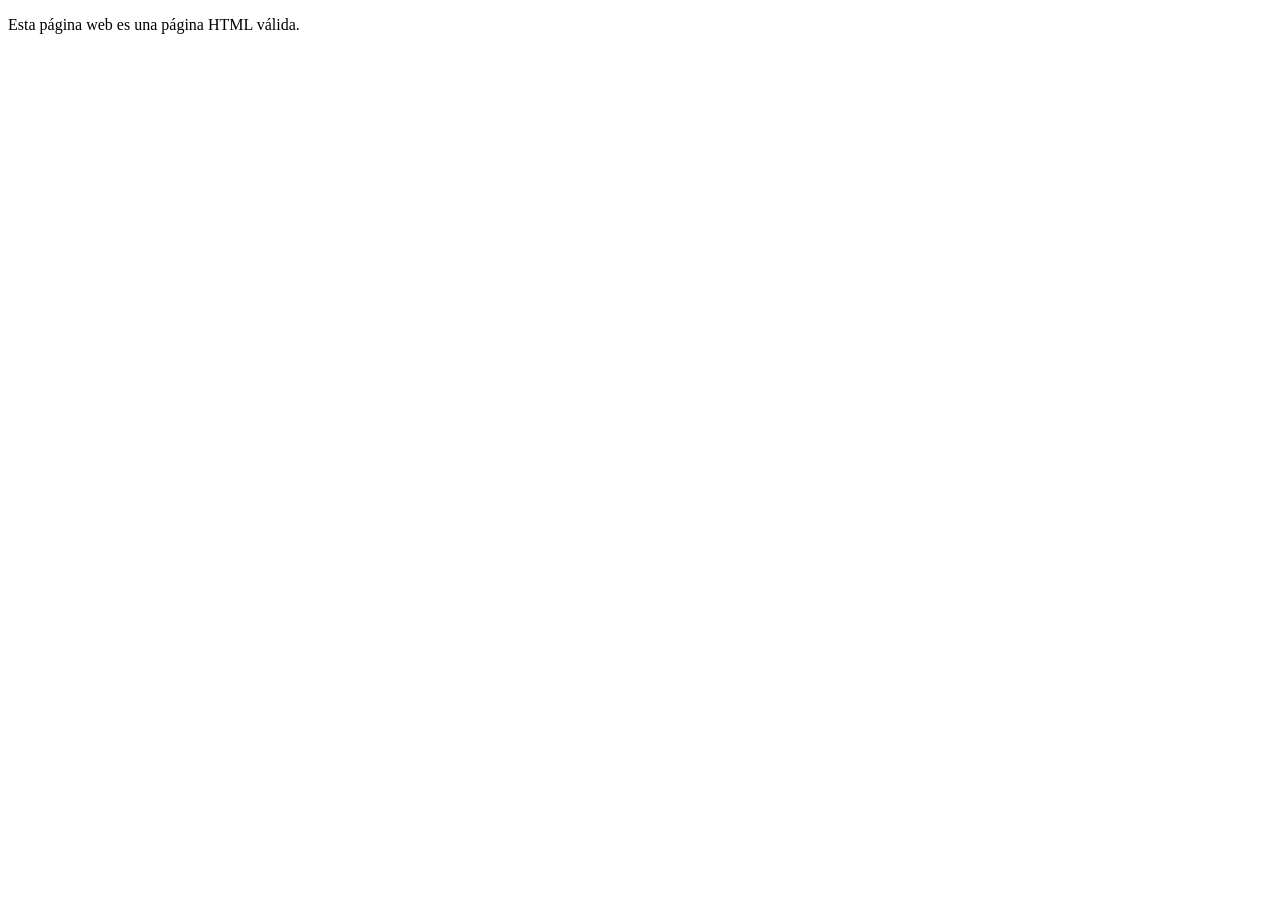
==== index.html @ 25e62c46 "index.html agregado" ====
<!DOCTYPE html>
<html lang="es">
<head>
  <meta charset="utf-8">
  <title>HTML</title>
  <meta name="viewport" content="width=device-width, initial-scale=1.0">
  <link rel="stylesheet" href="estilo.css">
</head>

<body>
  <p>Esta página web es una página HTML válida.</p>
</body>
</html>
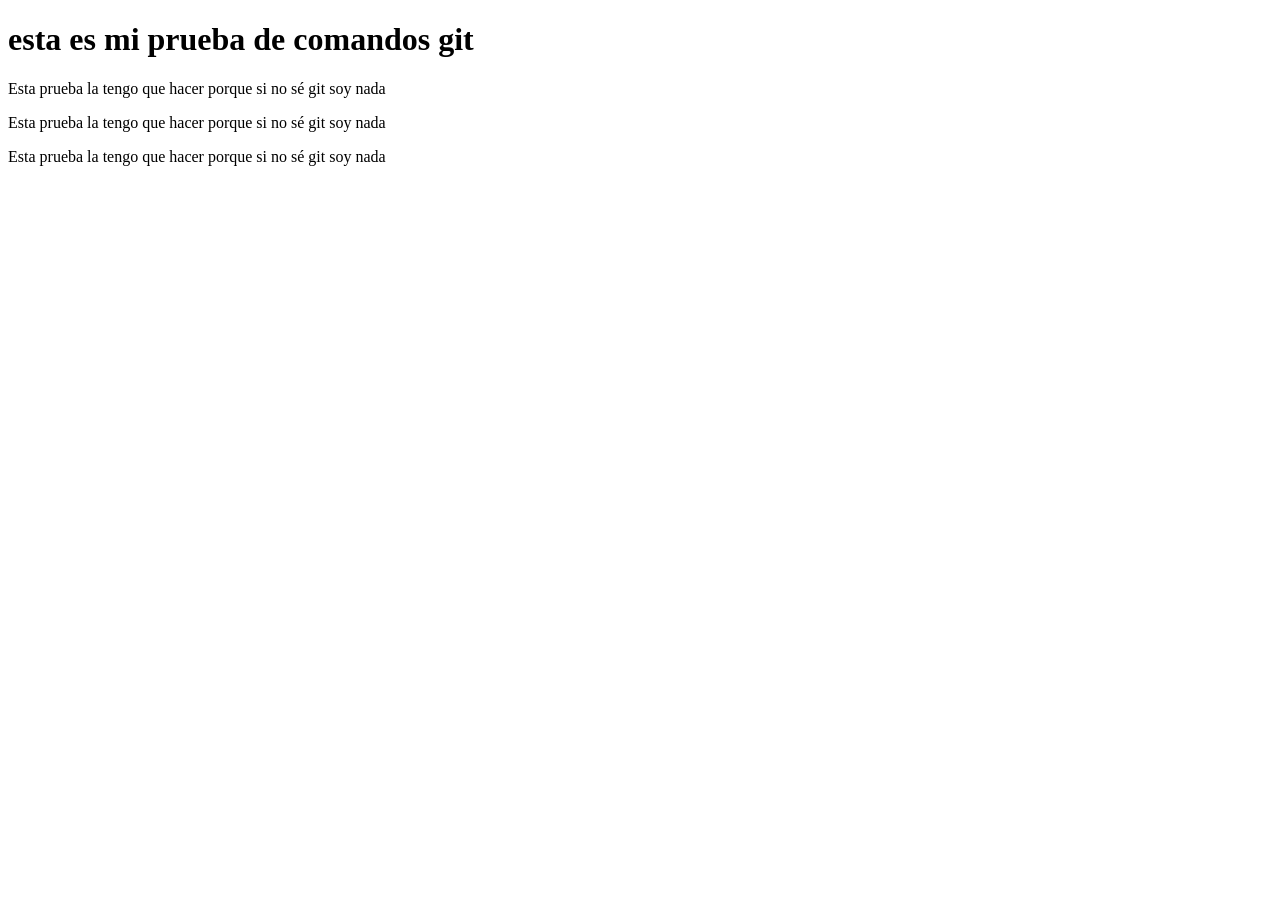
==== commit 8a2e2d1f: "index.html editado" ====
--- a/index.html
+++ b/index.html
@@ -8,6 +8,12 @@
 </head>
 
 <body>
-  <p>Esta página web es una página HTML válida.</p>
+    <h1>esta es mi prueba de comandos git</h1>
+  <p>Esta prueba la tengo que hacer porque
+    si no sé git soy nada</p>
+    <p>Esta prueba la tengo que hacer porque
+        si no sé git soy nada</p>
+        <p>Esta prueba la tengo que hacer porque
+            si no sé git soy nada</p>
 </body>
 </html>
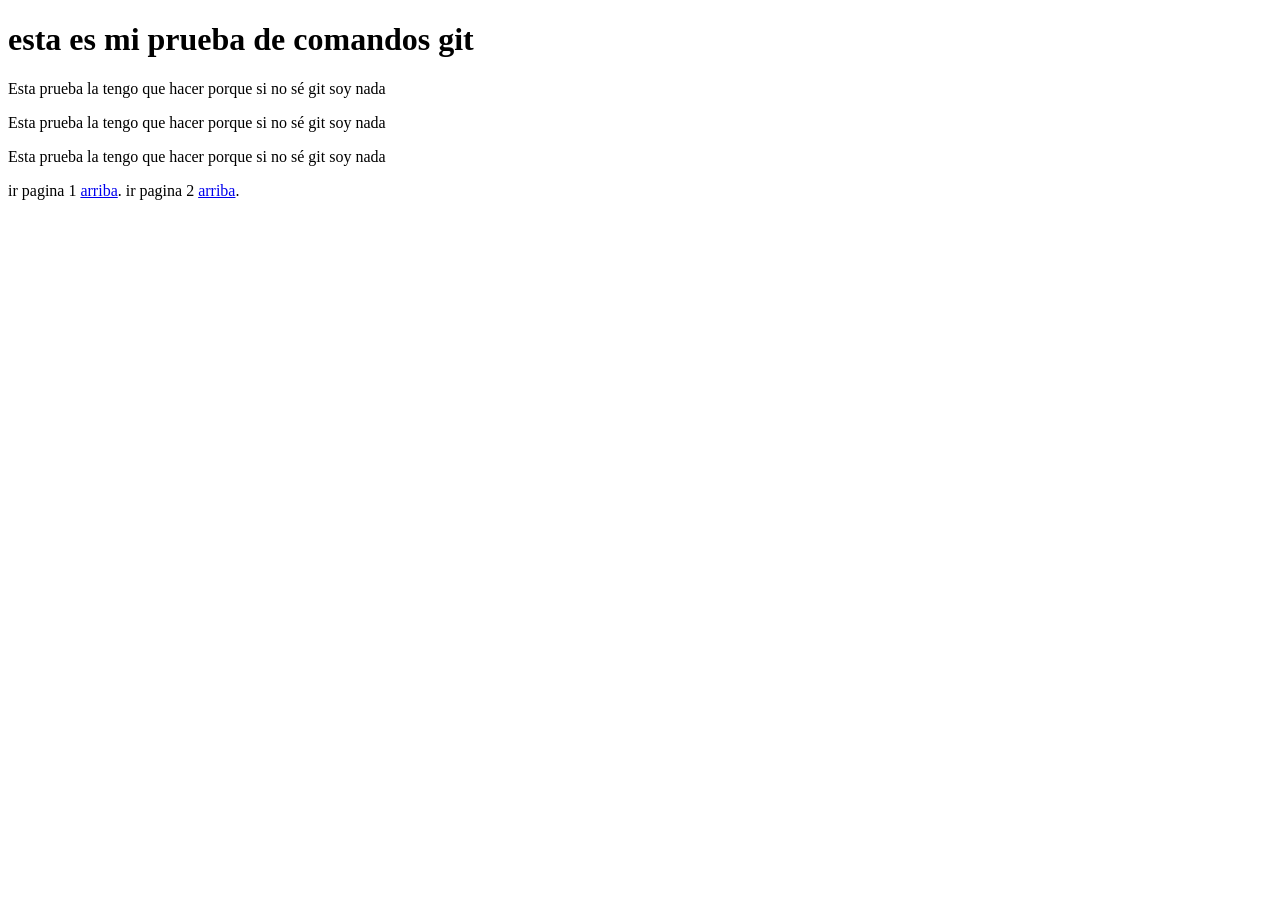
==== commit 2f520c78: "navegación terminada" ====
--- a/index.html
+++ b/index.html
@@ -15,5 +15,8 @@
         si no sé git soy nada</p>
         <p>Esta prueba la tengo que hacer porque
             si no sé git soy nada</p>
+            
+            ir pagina 1 <a href="page1.html">arriba</a>.
+            ir pagina 2 <a href="page2.html">arriba</a>.
 </body>
 </html>
